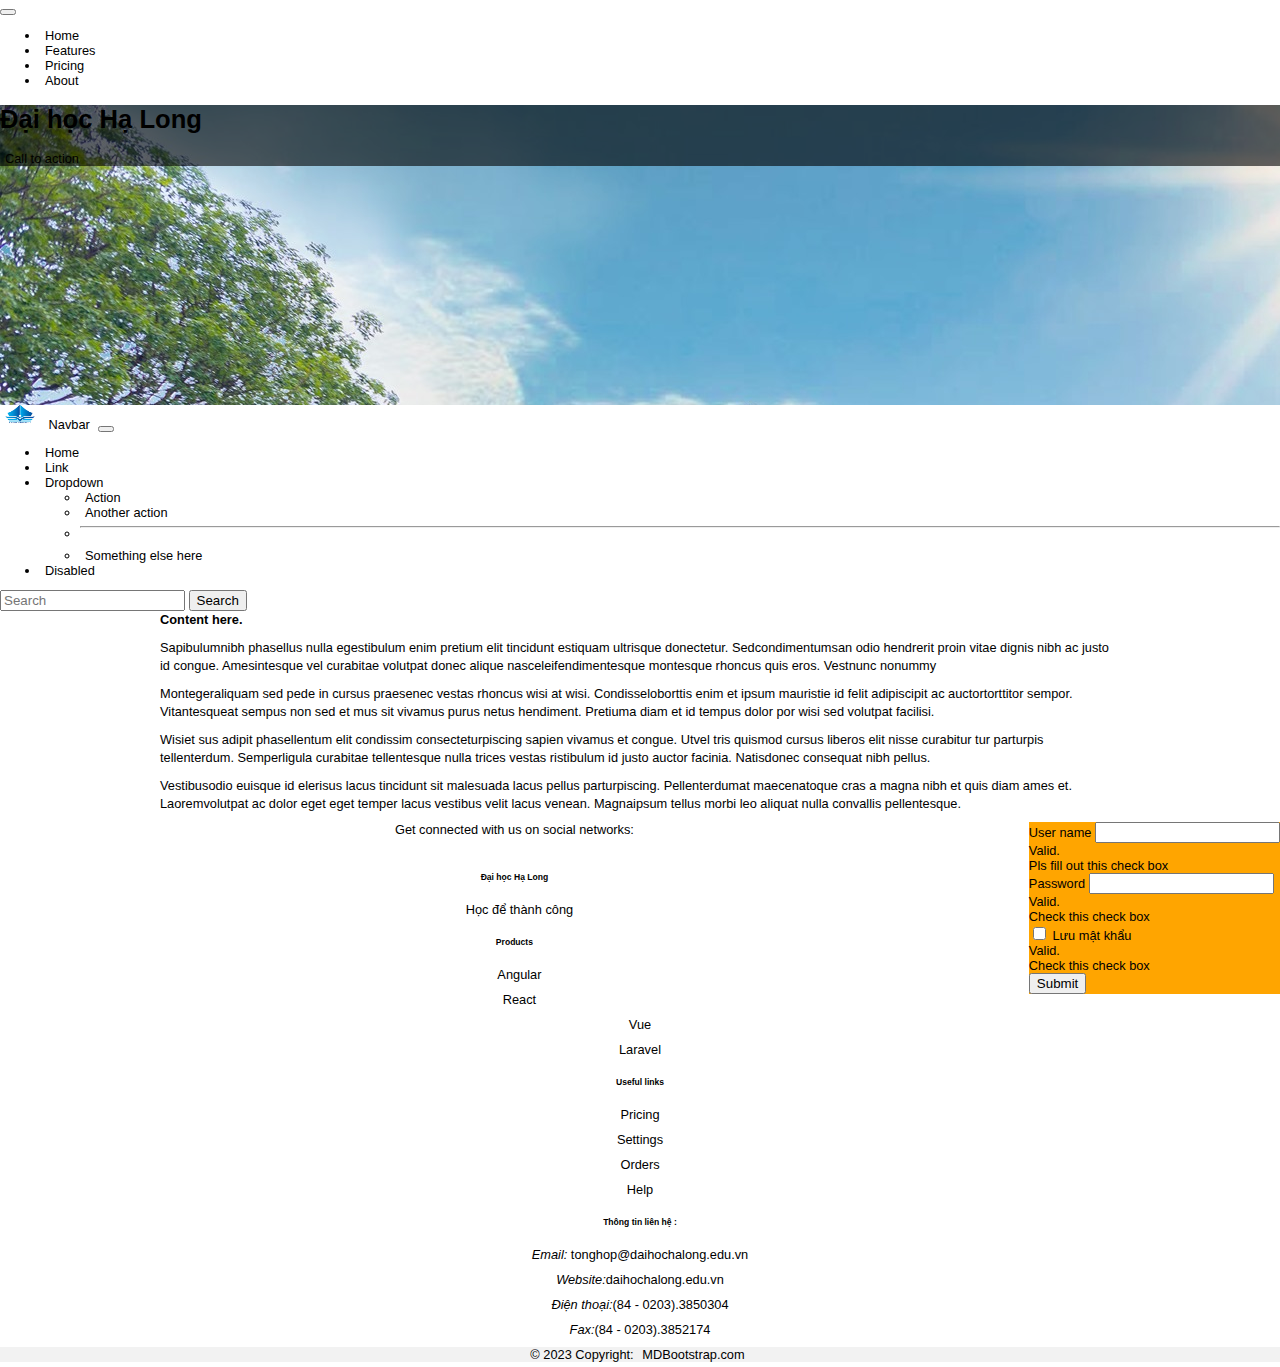
==== 281023_project/index.html @ a861ca45 "UyedaiDank" ====
<!DOCTYPE html>
<html lang="en">

<head>
    <meta charset="UTF-8">
    <meta name="viewport" content="width=device-width, initial-scale=1.0">
    <title></title>
    <link rel="stylesheet" href="https://cdnjs.cloudflare.com/ajax/libs/bootstrap/5.3.2/css/bootstrap.min.css"
        integrity="sha512-b2QcS5SsA8tZodcDtGRELiGv5SaKSk1vDHDaQRda0htPYWZ6046lr3kJ5bAAQdpV2mmA/4v0wQF9MyU6/pDIAg=="
        crossorigin="anonymous" referrerpolicy="no-referrer" />
    <script src="https://cdnjs.cloudflare.com/ajax/libs/bootstrap/5.3.2/js/bootstrap.bundle.min.js"
        integrity="sha512-X/YkDZyjTf4wyc2Vy16YGCPHwAY8rZJY+POgokZjQB2mhIRFJCckEGc6YyX9eNsPfn0PzThEuNs+uaomE5CO6A=="
        crossorigin="anonymous" referrerpolicy="no-referrer"></script>
    <link rel="stylesheet" href="myCSS/myCSS.css">
    <style>

    </style>
</head>

<body>
    <div id="container">
        <header>
            <!-- Navbar -->
            <nav class="navbar navbar-expand-lg navbar-light bg-white">
                <div class="container-fluid">
                    <button class="navbar-toggler" type="button" data-mdb-toggle="collapse"
                        data-mdb-target="#navbarExample01" aria-controls="navbarExample01" aria-expanded="false"
                        aria-label="Toggle navigation">
                        <i class="fas fa-bars"></i>
                    </button>
                    <div class="collapse navbar-collapse" id="navbarExample01">
                        <ul class="navbar-nav me-auto mb-2 mb-lg-0">
                            <li class="nav-item active">
                                <a class="nav-link" aria-current="page" href="#">Home</a>
                            </li>
                            <li class="nav-item">
                                <a class="nav-link" href="#">Features</a>
                            </li>
                            <li class="nav-item">
                                <a class="nav-link" href="#">Pricing</a>
                            </li>
                            <li class="nav-item">
                                <a class="nav-link" href="#">About</a>
                            </li>
                        </ul>
                    </div>
                </div>
            </nav>
            <!-- Navbar -->

            <!-- Background image -->
            <div class="p-5 text-center bg-image" style="
                background-image: url('../281023_project/img/Uhl.jpg');
                height: 300px;
              ">
                <div class="mask" style="background-color: rgba(0, 0, 0, 0.6);">
                    <div class="d-flex justify-content-center align-items-center h-100">
                        <div class="text-white">
                            <h1 class="mb-3">Đại học Hạ Long</h1>
                            <h4 class="mb-3"></h4>
                            <a class="btn btn-outline-light btn-lg" href="#!" role="button">Call to action</a>
                        </div>
                    </div>
                </div>
            </div>
            <!-- Background image -->
        </header>
        <nav class="navbar navbar-expand-lg bg-body-tertiary">

            <div class="container-fluid">
                <a class="navbar-brand" href="#">
                    <img src="../281023_project/img/unnamed.jpg" alt="Bootstrap" width="30" height="24">
                </a>
                <a class="navbar-brand" href="#">Navbar</a>
                <button class="navbar-toggler" type="button" data-bs-toggle="collapse"
                    data-bs-target="#navbarSupportedContent" aria-controls="navbarSupportedContent"
                    aria-expanded="false" aria-label="Toggle navigation">
                    <span class="navbar-toggler-icon"></span>
                </button>
                <div class="collapse navbar-collapse" id="navbarSupportedContent">
                    <ul class="navbar-nav me-auto mb-2 mb-lg-0">
                        <li class="nav-item">
                            <a class="nav-link active" aria-current="page" href="#">Home</a>
                        </li>
                        <li class="nav-item">
                            <a class="nav-link" href="#">Link</a>
                        </li>
                        <li class="nav-item dropdown">
                            <a class="nav-link dropdown-toggle" href="#" role="button" data-bs-toggle="dropdown"
                                aria-expanded="false">
                                Dropdown
                            </a>
                            <ul class="dropdown-menu">
                                <li><a class="dropdown-item" href="#">Action</a></li>
                                <li><a class="dropdown-item" href="#">Another action</a></li>
                                <li>
                                    <hr class="dropdown-divider">
                                </li>
                                <li><a class="dropdown-item" href="#">Something else here</a></li>
                            </ul>
                        </li>
                        <li class="nav-item">
                            <a class="nav-link disabled" aria-disabled="true">Disabled</a>
                        </li>
                    </ul>
                    <form class="d-flex" role="search">
                        <input class="form-control me-2" type="search" placeholder="Search" aria-label="Search">
                        <button class="btn btn-outline-success" type="submit">Search</button>
                    </form>
                </div>
            </div>
        </nav>
        <div class="container-fluid">
            <div class="row">
                <div class="col-6" id="wrapper"> <!--chứa nội dung-->
                    <div id="content">
                        <p><strong>Content here.</strong></p>
                        <p>Sapibulumnibh phasellus nulla egestibulum enim pretium elit tincidunt estiquam ultrisque
                            donectetur.
                            Sedcondimentumsan odio hendrerit proin vitae dignis nibh ac justo id congue. Amesintesque
                            vel
                            curabitae volutpat donec alique nasceleifendimentesque montesque rhoncus quis eros. Vestnunc
                            nonummy
                        </p>
                        <p>Montegeraliquam sed pede in cursus praesenec vestas rhoncus wisi at wisi. Condisseloborttis
                            enim et
                            ipsum mauristie id felit adipiscipit ac auctortorttitor sempor. Vitantesqueat sempus non sed
                            et mus
                            sit vivamus purus netus hendiment. Pretiuma diam et id tempus dolor por wisi sed volutpat
                            facilisi.
                        </p>
                        <p>Wisiet sus adipit phasellentum elit condissim consecteturpiscing sapien vivamus et congue.
                            Utvel tris
                            quismod cursus liberos elit nisse curabitur tur parturpis tellenterdum. Semperligula
                            curabitae
                            tellentesque nulla trices vestas ristibulum id justo auctor facinia. Natisdonec consequat
                            nibh
                            pellus.</p>
                        <p>Vestibusodio euisque id elerisus lacus tincidunt sit malesuada lacus pellus parturpiscing.
                            Pellenterdumat maecenatoque cras a magna nibh et quis diam ames et. Laoremvolutpat ac dolor
                            eget
                            eget temper lacus vestibus velit lacus venean. Magnaipsum tellus morbi leo aliquat nulla
                            convallis
                            pellentesque.</p>
                    </div>
                </div>
                <div class="col-3" id="from">
                    <form action="." method="get" class="was-validated">
                        <div class="col-md-4">
                            <label for="" class="form-label">User name</label>
                            <input type="text" class="form-control" id="" value="" required>
                            <div class="valid feedback">Valid.</div>
                            <div class="invalid-feedback">Pls fill out this check box</div>
                        </div>
                        <div class="mb-3">
                            <label for="" class="form-label">Password</label>
                            <input type="password" class="form-control" name="" id="" required>
                            <div class="valid feedback">Valid.</div>
                            <div class="invalid-feedback">Check this check box</div>
                        </div>
                        <div class="form-check">
                            <input class="form-check-input" type="checkbox" value="" id="">
                            <label class="form-check-label" for="">
                                Lưu mật khẩu
                            </label>
                            <div class="valid feedback">Valid.</div>
                            <div class="invalid-feedback">Check this check box</div>
                        </div>
                        <button type="submit" class="btn btn-primary">Submit</button>
                    </form>
                </div>
            </div>
        </div>

    </div>

    <!-- Footer -->
    <footer class="text-center text-lg-start bg-light text-muted">
        <!-- Section: Social media -->
        <section class="d-flex justify-content-center justify-content-lg-between p-4 border-bottom">
            <!-- Left -->
            <div class="me-5 d-none d-lg-block">
                <span>Get connected with us on social networks:</span>
            </div>
            <!-- Left -->

            <!-- Right -->
            <div>
                <a href="" class="me-4 text-reset">
                    <i class="fab fa-facebook-f"></i>
                </a>
                <a href="" class="me-4 text-reset">
                    <i class="fab fa-twitter"></i>
                </a>
                <a href="" class="me-4 text-reset">
                    <i class="fab fa-google"></i>
                </a>
                <a href="" class="me-4 text-reset">
                    <i class="fab fa-instagram"></i>
                </a>
                <a href="" class="me-4 text-reset">
                    <i class="fab fa-linkedin"></i>
                </a>
                <a href="" class="me-4 text-reset">
                    <i class="fab fa-github"></i>
                </a>
            </div>
            <!-- Right -->
        </section>
        <!-- Section: Social media -->

        <!-- Section: Links  -->
        <section class="">
            <div class="container text-center text-md-start mt-5">
                <!-- Grid row -->
                <div class="row mt-3">
                    <!-- Grid column -->
                    <div class="col-md-3 col-lg-4 col-xl-3 mx-auto mb-4">
                        <!-- Content -->
                        <h6 class="text-uppercase fw-bold mb-4">
                            <i class="fas fa-gem me-3"></i>Đại học Hạ Long
                        </h6>
                        <p>
                            Học để thành công
                        </p>
                    </div>
                    <!-- Grid column -->

                    <!-- Grid column -->
                    <div class="col-md-2 col-lg-2 col-xl-2 mx-auto mb-4">
                        <!-- Links -->
                        <h6 class="text-uppercase fw-bold mb-4">
                            Products
                        </h6>
                        <p>
                            <a href="#!" class="text-reset">Angular</a>
                        </p>
                        <p>
                            <a href="#!" class="text-reset">React</a>
                        </p>
                        <p>
                            <a href="#!" class="text-reset">Vue</a>
                        </p>
                        <p>
                            <a href="#!" class="text-reset">Laravel</a>
                        </p>
                    </div>
                    <!-- Grid column -->

                    <!-- Grid column -->
                    <div class="col-md-3 col-lg-2 col-xl-2 mx-auto mb-4">
                        <!-- Links -->
                        <h6 class="text-uppercase fw-bold mb-4">
                            Useful links
                        </h6>
                        <p>
                            <a href="#!" class="text-reset">Pricing</a>
                        </p>
                        <p>
                            <a href="#!" class="text-reset">Settings</a>
                        </p>
                        <p>
                            <a href="#!" class="text-reset">Orders</a>
                        </p>
                        <p>
                            <a href="#!" class="text-reset">Help</a>
                        </p>
                    </div>
                    <!-- Grid column -->

                    <!-- Grid column -->
                    <div class="col-md-4 col-lg-3 col-xl-3 mx-auto mb-md-0 mb-4">
                        <!-- Links -->
                        <h6 class="text-uppercase fw-bold mb-4">Thông tin liên hệ :</h6>
                        <p>
                            <i class="fas fa-envelope me-3">Email:</i>
                            tonghop@daihochalong.edu.vn
                        </p>
                        <p><i class="fas fa-linkedin me-3" href="http://uhl.edu.vn/">Website:</i>daihochalong.edu.vn</p>
                        <p><i class="fas fa-phone me-3">Điện thoại:</i>(84 - 0203).3850304</p>
                        <p><i class="fas fa-print me-3">Fax:</i>(84 - 0203).3852174</p>
                    </div>
                    <!-- Grid column -->
                </div>
                <!-- Grid row -->
            </div>
        </section>
        <!-- Section: Links  -->

        <!-- Copyright -->
        <div class="text-center p-4" style="background-color: rgba(0, 0, 0, 0.05);">
            © 2023 Copyright:
            <a class="text-reset fw-bold" href="https://mdbootstrap.com/">MDBootstrap.com</a>
        </div>
        <!-- Copyright -->
    </footer>
    <!-- Footer -->
    </div>
</body>

</html>
---- 281023_project/myCSS/myCSS.css ----
html,
body {
    margin: 0;
    padding: 0
}

body {
    font: 80% arial, sans-serif;
    text-align: center
}

p {
    margin: 0 10px 10px
}

div#footer a {
    margin: 0;
    padding: 5px 10px
}

a {
    padding: 5px;
    text-decoration: none;
    color: #000000;
}

div#header {
    background-color: #F3F2ED;
}

div#header h1 {
    height: 80px;
    line-height: 80px;
    margin: 0;
    padding-left: 10px;
}

div#container {
    text-align: left
}

div#content p {
    line-height: 1.4
}

div#navigation {
    background: #F6F0E0;
}

div#navigation ul {
    margin: 15px 0;
    padding: 0;
    list-style-type: none;
}

div#navigation li {
    margin-bottom: 5px;
}

div#from {
    background-color: orange;
    float: right;
}
div#extra {
    background: #CCC8B3;
    float: right;
}

div#footer {
    background: #BFBD93;
}

div#footer p {
    margin: 0;
    padding: 5px 10px
}

div#container {
    width: 100%;
    margin: 0 auto
}

div#wrapper {
    float: left;
    width: 100%
}

div#content {
    margin: 0 150px
}

div#navigation {
    float: left;
    width: 150px;
    margin-left: -150px
}

div#extra {
    float: left;
    width: 150px;
    margin-left: -700px
}

div#footer {
    clear: left;
    width: 100%
}

.grid {
    display: grid;
    grid-template-columns: auto 500px;
    grid-template-rows: 70px minmax(460px, auto) auto;
    grid-template-areas:
        'header header'
        'main rightbar'
        'footer footer';
    column-gap: 20px;
    row-gap: 20px;
}



/* .page-leftbar {
    grid-area: leftbar;
    background-color: orange;
} */

.page-main {
    grid-area: main;
    background-color: lightblue;
}

.content {
    color: #242424;
    font-weight: 600;
    text-align: center;
    box-sizing: border-box;
    height: 100%;
    padding: 10px;
}
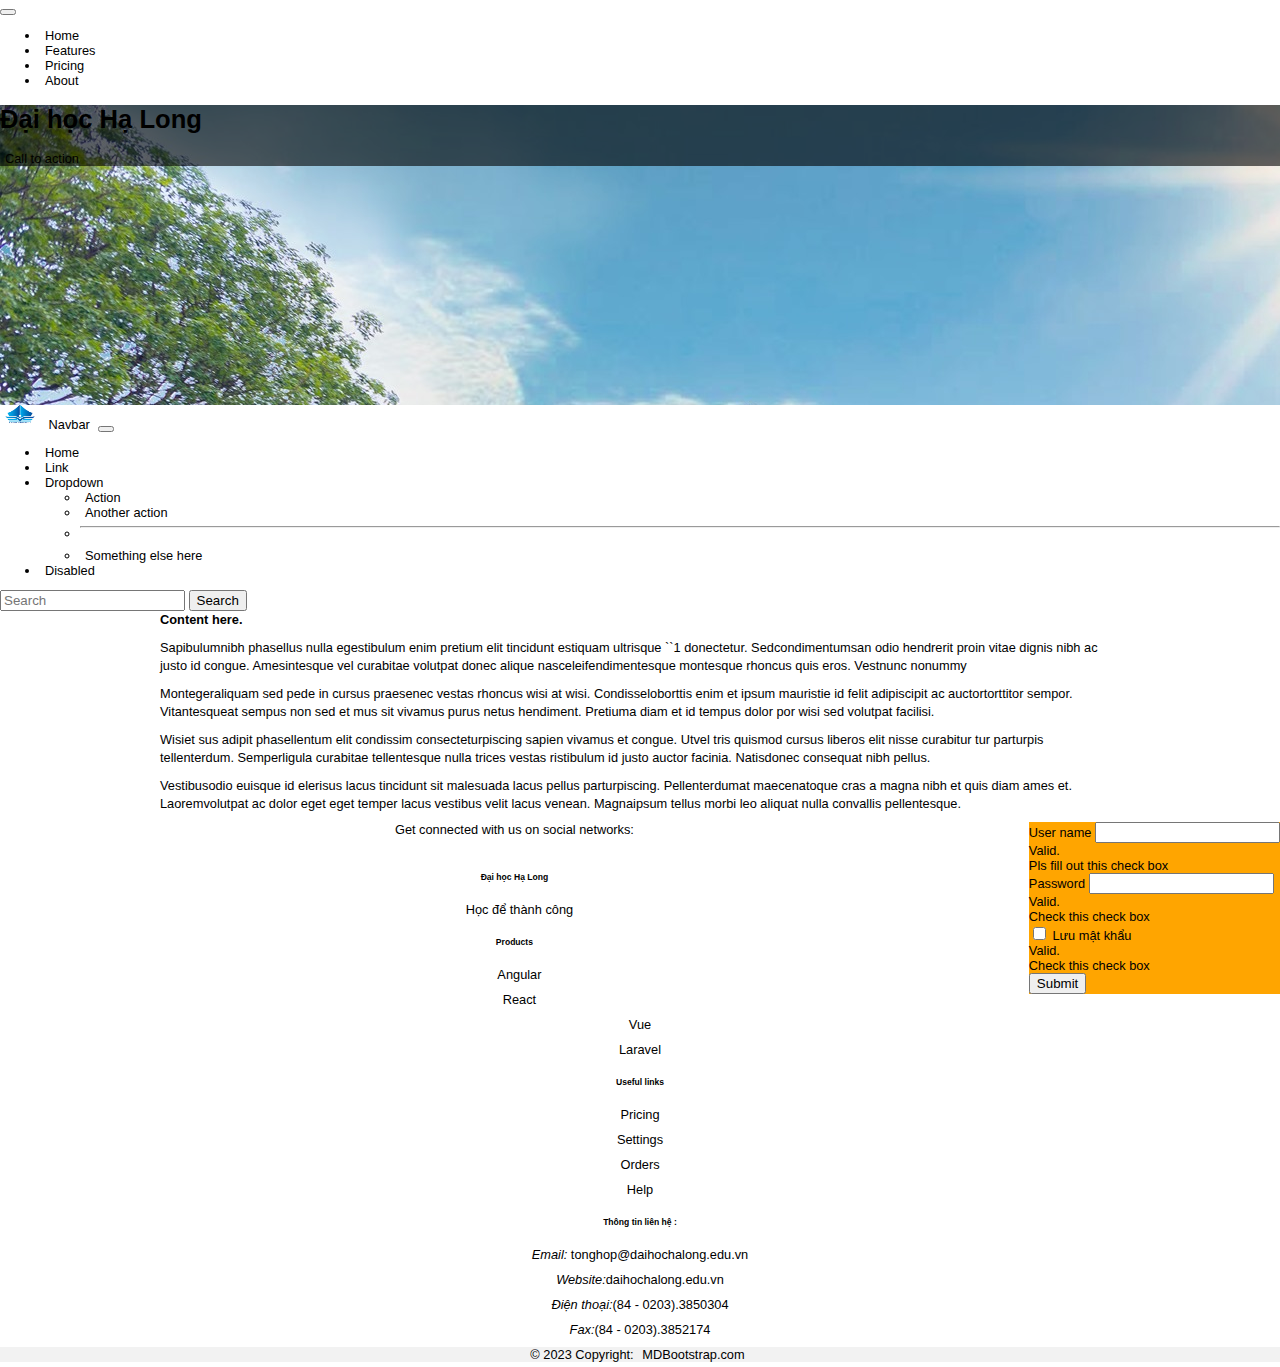
==== commit a6da9584: "UyedaiDank" ====
--- a/281023_project/index.html
+++ b/281023_project/index.html
@@ -116,7 +116,7 @@
                     <div id="content">
                         <p><strong>Content here.</strong></p>
                         <p>Sapibulumnibh phasellus nulla egestibulum enim pretium elit tincidunt estiquam ultrisque
-                            donectetur.
+``1                            donectetur.
                             Sedcondimentumsan odio hendrerit proin vitae dignis nibh ac justo id congue. Amesintesque
                             vel
                             curabitae volutpat donec alique nasceleifendimentesque montesque rhoncus quis eros. Vestnunc
